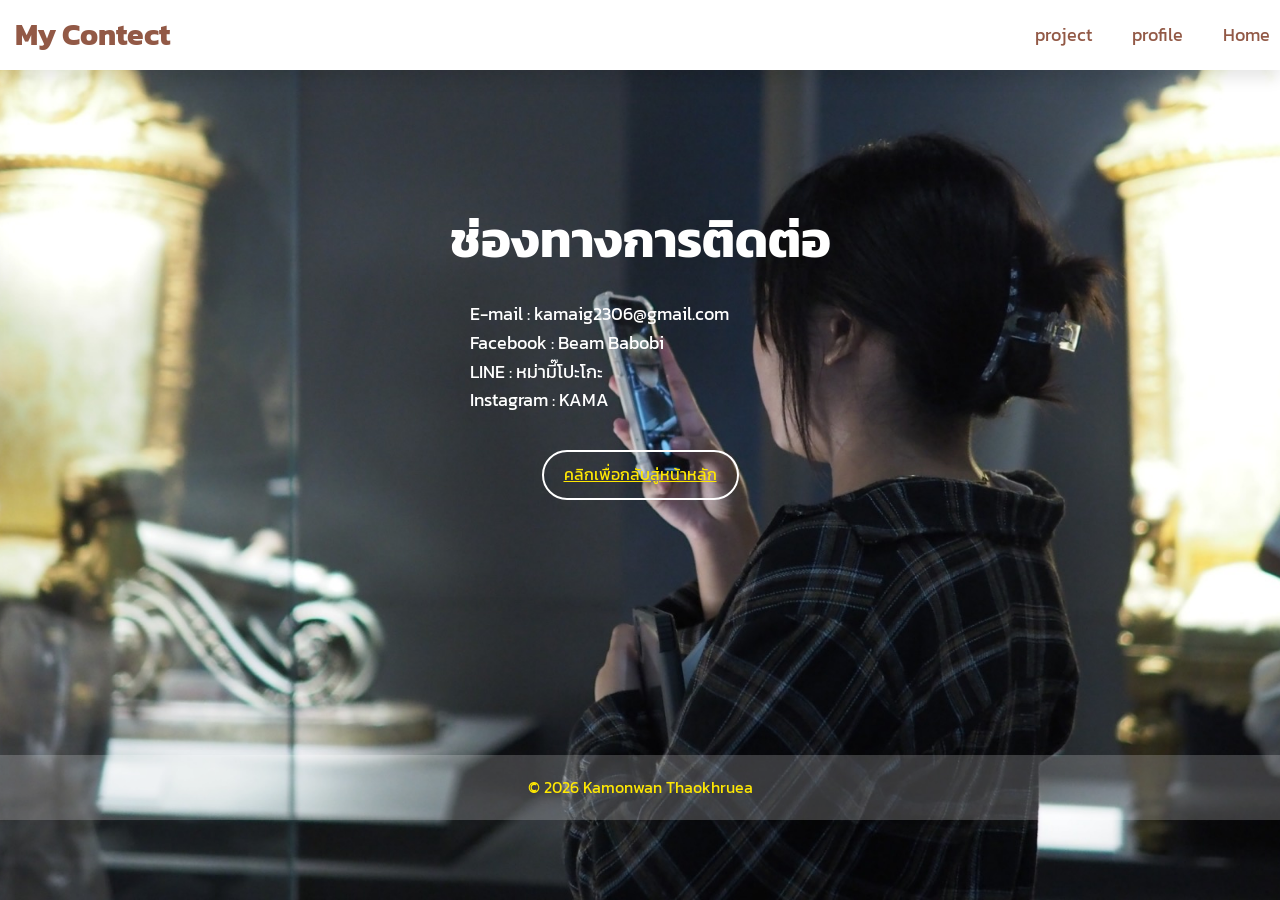
==== contact.html @ 28b1f124 "port v.01" ====
<!DOCTYPE html>
<html lang="en">

<head>
    <meta charset="UTF-8">
    <meta name="viewport" content="width=device-width, initial-scale=1.0">
    <title>My Portfolio</title>

    <link rel="stylesheet" href="../css/contact.css">
    <!-- Font Awesome Icons -->
    <link rel="stylesheet" href="https://cdnjs.cloudflare.com/ajax/libs/font-awesome/6.7.2/css/all.min.css">

    <!-- google fonts -->
    <link rel="preconnect" href="https://fonts.googleapis.com">
    <link rel="preconnect" href="https://fonts.gstatic.com" crossorigin>
    <link
        href="https://fonts.googleapis.com/css2?family=Kanit:ital,wght@0,100;0,200;0,300;0,400;0,500;0,600;0,700;0,800;0,900;1,100;1,200;1,300;1,400;1,500;1,600;1,700;1,800;1,900&family=Raleway:ital,wght@0,100..900;1,100..900&display=swap"
        rel="stylesheet">
</head>

<!-- main = เนื้อหาหลักของเว็บ -->
<!-- section = ใช้เเบ่งเนื้อหาเป็นหมวดหมู่ -->
<!-- article = ใช้กับเนื้อหาจำพวก บทความ ข่าว โพสต์ หรือ รีวิว -->
<!-- div =กล่องเนื้อหาทั่วไป -->

<body>

    <!-- ================== Header ================== -->
    <header class="header">
        <div class="header-content">
            <h1 class="header-title">My Contect</h1>
        </div>

        <!-- ================== Navbar ================== -->
        <nav class="navbar">
            <ul class="nav-list">
                <li><a href="projects.html">project</a></li>
                <li><a href="profile.html">profile</a></li>
                <li><a href="index.html">Home</a></li>
            </ul>
        </nav>

    </header>



    <!-- ====================== main-layout ==================== -->
    <main class="main-layout">
    <section class="main-name">
        <h1>ช่องทางการติดต่อ</h1>
        <ul class="contect-list">
            <li>
                <a href="mailto:kamaig2306@gmail.com">E-mail : kamaig2306@gmail.com</a>
            </li>
            <li>
                <a href="https://www.facebook.com/beam.babobi" target="_blank">Facebook : Beam Babobi</a>
            </li>
            <li>
                <a href="https://line.me/ti/p/kamonwan23102549" target="_blank">LINE : หม่ามี๊โปะโกะ</a>
            </li>
            <li>
                <a href="https://www.instagram.com/KAMA" target="_blank">Instagram : KAMA</a>
            </li>
        </ul>
    </section>
    
        <a href="index.html" class="back-btn">คลิกเพื่อกลับสู่หน้าหลัก</a>
</main>

    <!-- ====================== footer ==================== -->
    <footer class="footer">
        <p>&copy; 2026 Kamonwan Thaokhruea</p>
    </footer>

</body>

</html>
---- css/contact.css ----
* {
    box-sizing: border-box;
    margin: 0;
    padding: 0;
}

:root {
    /* ================ background colors ================ */
    --bg-primary: #ff6eb6;
    --bg-secondary: #ffe803;
    --bg-pastel-secondary: #fff8ae;
    --bg-light: #ffffff;
    --bg-header: linear-gradient(90deg, #dbedff, #a4d6f1);
    --bg-card: linear-gradient(90deg, #2f3337, #101d33);

    /* ================ text colors ================ */
    --text-primary: #925946;
    --text-secondary: #ffe803;
    --text-dark: #2c0f00;
    --text-pastel-secondary: #fff8ae;
    --text-light: #ffffff;
    --text-black: #000000;

}

body {
    /* 'Raleway' */
    font-family: 'Kanit';

    /* ระยะห่างระหว่างบรรทัด */
    line-height: 1.6;

    /* รูปภาพเป็นพื้นหลัง */
    background-image: url("../images/Kama01.JPG");

    /* ขยายรูปให้เต็มพื้นที่หน้าจอ */
    background-size: cover;

    /* จัดรูปให้อยู่ตรงกลาง */
    background-position: center;

    /* ไม่ให้รูปภาพเรียงซ้ำๆ ถ้าไม่ใส่อาจจะถูกนำไปเรียงต่อกันคล้ายตาราง */
    background-repeat: no-repeat;

    /* ให้พื้นหลังอยู่กับที่ขณะเลื่อนหน้าเว็บ */
    background-attachment: fixed;


}

/* =============== header ==============*/
.header {
    background: var(--bg-light);
    /* background-color: rgba(255, 255, 255, 0.5); */

    box-shadow: 0px 8px 15px rgba(0, 0, 0, 0.1);

    /* จะทำให้เฮดมันไม่ขยับ */
    position: fixed;
    display: flex;
    /* จัดพื้นที่ว่างให้ระหว่างของอยู่ห่างกัน */
    justify-content: space-between;
    align-items: center;

    /* ความกว้างเต็มพื้นที่ */
    width: 100%;
    /* กำหนดความสูงของเฮดอ่ะ */
    height: 70px;
    /* ช่วยคุมขนาดกล่องไม่ให้อ้วนไป */
    box-sizing: border-box;

    /* ชิดบนกะชิดซ้าย */
    top: 0;
    left: 0;
    /* ให้เฮดมันอยู่ด้านบนสุดอะทับทั้งหน้าอ่ะ */
    z-index: 9999;

}

.header-title {
    font-size: 30px;
    /* ตัวหนา */
    font-weight: bold;
    color: var(--text-primary);
    text-decoration: none;
    padding: 15px;
}

/* =============== navbar ==============*/
.nav-list {
    display: flex;
    gap: 20px;
    list-style: none;

}

.nav-list a {
    /* ไม่มีเส้นใต้ */
    text-decoration: none;
    color: var(--text-primary);
    font-size: 18px;
    /* บน-ล่าง และ ซ้าย-ขวา */
    padding: 5px 10px;
    border-radius: 5px;
    transition: background-color 0.3s, color 0.3s;

}

.nav-list a:hover {
    background-color: var(--bg-pastel-secondary);
    color: var(--text-dark);
}

/* =============== main-layout ==============*/
.main-layout {
    display: flex;
    /*  จจัดเรียงข้อความจากบนลงล่าง */
    flex-direction: column;

    /* จัดให้กล่องอยู่ทางซ้าย */
    align-items: center;
    padding: 200px;
}

.main-name {
    color: var(--text-light);
}

.main-name h1 {
    font-size: 50px;
    font-weight: bold;
    margin-bottom: 10px;
}

.main-name p {
    font-size: 15px;
    margin-bottom: 10px;
}

.contect-list {
    padding: 10px;
    list-style: none;

}

.contect-list a {
    /* ไม่มีเส้นใต้ */
    text-decoration: none;
    color: var(--text-light);
    font-size: 18px;
    /* บน-ล่าง และ ซ้าย-ขวา */
    padding: 5px 10px;
    border-radius: 50px;
    transition: background-color 0.3s, color 0.3s;
}
.contect-list a:hover {
    color: var(--text-secondary);
}

.back-btn {
    color: var(--text-secondary);
    /* กรอบของปุ่ม */
    border: 2px solid var(--bg-light);
    border-radius: 50px;

    margin: 25px;
    padding: 10px 20px;
    font-size: 16px;

    cursor: pointer;
    transition: background-color 0.3s, color 0.3s;
}

.back-btn:hover {
    background-color: var(--bg-pastel-secondary);
    color: var(--text-dark);
}

/* =============== footer ==============*/

.footer {
    text-align: center;
    background-color: rgba(255, 255, 255, 0.2);
    color: var(--text-secondary);
    padding: 20px;
    margin-top: 30px;
}
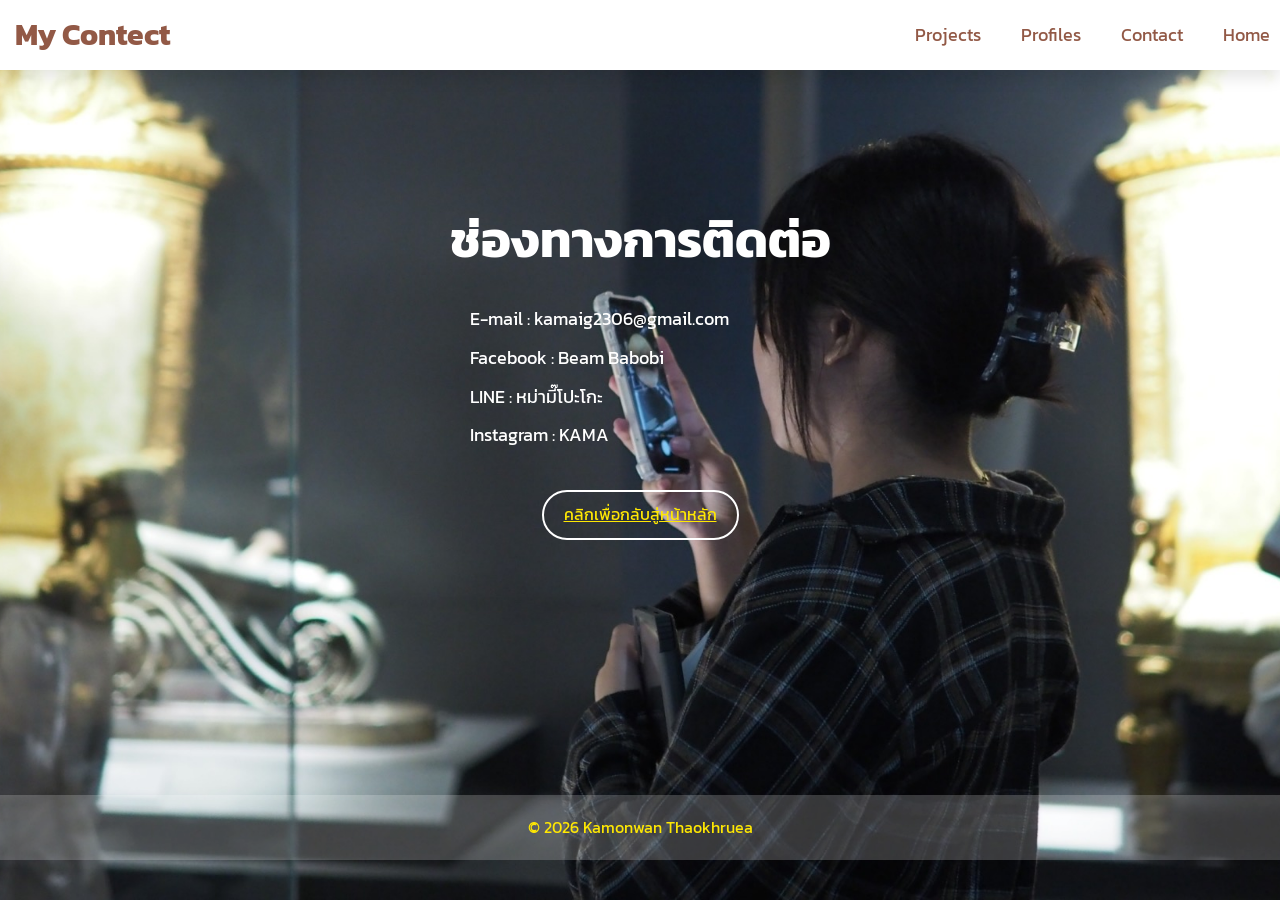
==== commit 7b804874: "port v2" ====
--- a/contact.html
+++ b/contact.html
@@ -6,7 +6,7 @@
     <meta name="viewport" content="width=device-width, initial-scale=1.0">
     <title>My Portfolio</title>
 
-    <link rel="stylesheet" href="../css/contact.css">
+    <link rel="stylesheet" href="css/contact.css">
     <!-- Font Awesome Icons -->
     <link rel="stylesheet" href="https://cdnjs.cloudflare.com/ajax/libs/font-awesome/6.7.2/css/all.min.css">
 
@@ -34,10 +34,12 @@
         <!-- ================== Navbar ================== -->
         <nav class="navbar">
             <ul class="nav-list">
-                <li><a href="projects.html">project</a></li>
-                <li><a href="profile.html">profile</a></li>
+                <li><a href="projects.html">Projects</a></li>
+                <li><a href="profile.html">Profiles</a></li>
+                <li><a href="contact.html">Contact</a></li>
                 <li><a href="index.html">Home</a></li>
             </ul>
+        </nav>
         </nav>
 
     </header>
--- a/css/contact.css
+++ b/css/contact.css
@@ -144,6 +144,7 @@
 }
 
 .contect-list a {
+    display: inline-block;
     /* ไม่มีเส้นใต้ */
     text-decoration: none;
     color: var(--text-light);
@@ -184,4 +185,48 @@
     color: var(--text-secondary);
     padding: 20px;
     margin-top: 30px;
+}
+
+/* ============================ Responsive ============================= */
+
+/* ============== mobile ============= */
+@media (max-width: 786px) {
+    /* ย่อขนาดหัวข้อ Header ให้พอดีกับหน้าจอมือถือ */
+    .header-title {
+        font-size: 22px;
+        padding: 10px;
+    }
+
+    .nav-list {
+        /* ขยับระยะของไอเมนูให้ห่างนิดเดียว */
+        gap: 10px;
+        padding-right: 10px;
+    }
+
+    .nav-list a {
+        font-size: 14px;
+        padding: 4px 6px;
+    }
+
+    .main-layout {
+        /* ปรับระยะ padding หน้าเว็บให้พอดีกับมือถือไม่ดันลงเยอะเกิน */
+        padding: 120px 20px 50px;
+    }
+    .main-name h1 {
+        font-size: 28px;
+        text-align: center;
+    }
+    .contect-list {
+        padding: 5px;
+    }
+    .contect-list a {
+        font-size: 14px;
+        padding: 8px 12px;
+    }
+    .back-btn {
+        /*อันนี้ ปรับปุ่มย้อนกลับให้พอดีกำลังสวย*/
+        margin: 20px 0;
+        padding: 8px 16px;
+        font-size: 14px;
+    }
 }
